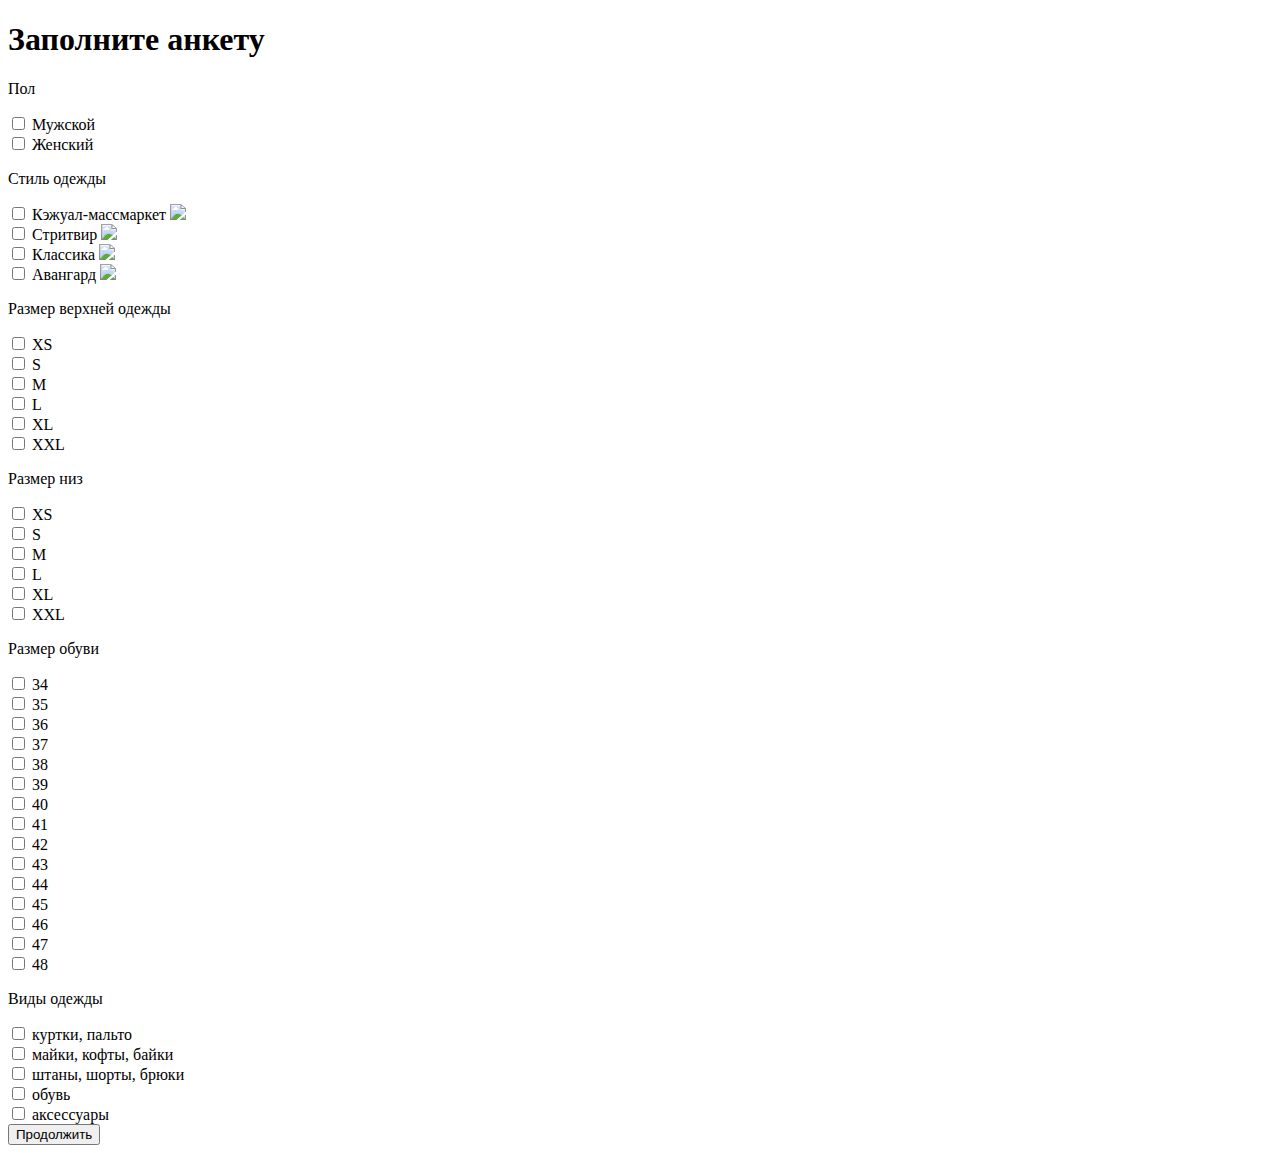
==== web/index.html @ 07f57d3c "css fix" ====
<!DOCTYPE html>
<html lang="en">

<head>
    <meta charset="UTF-8">
    <meta name="viewport" content="width=device-width, initial-scale=1.0">
    <title>Анкета</title>
    <link rel="stylesheet" href="http://dotmarket.me/static/submit.css">
</head>

<body>
    <div class="container">
        <h1 class="title">Заполните анкету</h1>

        <form>
            <p>Пол</p>
            <div class="checkbox-wrapper">
                <div class="checkbox">
                    <input class="checkbox__input" type="checkbox" name="gender[]" id="option11" onclick="handleGender()" value="0" />
                    <label class="checkbox__label" for="option11">Мужской</label>
                </div>
                <div class="checkbox">
                    <input class="checkbox__input" type="checkbox" name="gender[]" id="option12" onclick="onlyOneFemale()" value="1" />
                    <label class="checkbox__label" for="option12">Женский</label>
                </div>
            </div>
            <p>Стиль одежды</p>
            <div class="checkbox-wrapper" class="flex-container">
                <div class="flex-item flex-item-1">
                    <input class="checkbox__input" type="checkbox" name="styleConcepts[]" id="option21" value="1" />
                    <label class="checkbox__label" for="option21">Кэжуал-массмаркет

                        <img width="400vw" id="option21for"
                            src="https://sun9-43.userapi.com/c206520/v206520576/7de45/IXT8Ikf3Qu4.jpg"></label>

                </div>
                <div class="flex-item flex-item-2">
                    <input class="checkbox__input" type="checkbox" name="styleConcepts[]" id="option22" value="2" />
                    <label class="checkbox__label" for="option22">Стритвир
                        <img width="400vw" id="option22for"
                            src="https://sun9-7.userapi.com/c206520/v206520576/7de59/YD3CGKz40-w.jpg"></label>

                </div>
                <div class="flex-item flex-item-3">
                    <input class="checkbox__input" type="checkbox" name="styleConcepts[]" id="option23" value="3" />
                    <label class="checkbox__label" for="option23">Классика
                        <img width="400vw" id="option23for"
                            src="https://sun9-4.userapi.com/c206520/v206520576/7de31/MPT5YDMrre4.jpg"></label>

                </div>
                <div class="flex-item flex-item-4">
                    <input class="checkbox__input" type="checkbox" name="styleConcepts[]" id="option24" value="4" />
                    <label class="checkbox__label" for="option24">Авангард
                        <img width="400vw" id="option24for"
                            src="https://sun9-41.userapi.com/c206520/v206520576/7de1d/NP3tYhhpjgk.jpg"></label>
                </div>
            </div>

            <p>Размер верхней одежды</p>
            <div class="checkbox-wrapper">
                <div class="checkbox">
                    <input class="checkbox__input" type="checkbox" name="topSizes[]" id="option31" value="1" />
                    <label class="checkbox__label" for="option31">XS</label>
                </div>
                <div class="checkbox">
                    <input class="checkbox__input" type="checkbox" name="topSizes[]" id="option32" value="2" />
                    <label class="checkbox__label" for="option32">S</label>
                </div>
                <div class="checkbox">
                    <input class="checkbox__input" type="checkbox" name="topSizes[]" id="option33" value="3" />
                    <label class="checkbox__label" for="option33">M</label>
                </div>
                <div class="checkbox">
                    <input class="checkbox__input" type="checkbox" name="topSizes[]" id="option34" value="4" />
                    <label class="checkbox__label" for="option34">L</label>
                </div>
                <div class="checkbox">
                    <input class="checkbox__input" type="checkbox" name="topSizes[]" id="option35" value="5" />
                    <label class="checkbox__label" for="option35">XL</label>
                </div>
                <div class="checkbox">
                    <input class="checkbox__input" type="checkbox" name="topSizes[]" id="option36" value="6" />
                    <label class="checkbox__label" for="option36">XXL</label>
                </div>
            </div>

            <p>Размер низ</p>
            <div class="checkbox-wrapper">
                <div class="checkbox">
                    <input class="checkbox__input" type="checkbox" name="bottomSizes[]" id="option41" value="1" />
                    <label class="checkbox__label" for="option41">XS</label>
                </div>
                <div class="checkbox">
                    <input class="checkbox__input" type="checkbox" name="bottomSizes[]" id="option42" value="2" />
                    <label class="checkbox__label" for="option42">S</label>
                </div>
                <div class="checkbox">
                    <input class="checkbox__input" type="checkbox" name="bottomSizes[]" id="option43" value="3" />
                    <label class="checkbox__label" for="option43">M</label>
                </div>
                <div class="checkbox">
                    <input class="checkbox__input" type="checkbox" name="bottomSizes[]" id="option44" value="4" />
                    <label class="checkbox__label" for="option44">L</label>
                </div>
                <div class="checkbox">
                    <input class="checkbox__input" type="checkbox" name="bottomSizes[]" id="option45" value="5" />
                    <label class="checkbox__label" for="option45">XL</label>
                </div>
                <div class="checkbox">
                    <input class="checkbox__input" type="checkbox" name="bottomSizes[]" id="option46" value="6" />
                    <label class="checkbox__label" for="option46">XXL</label>
                </div>
            </div>

            <p>Размер обуви</p>
            <div class="checkbox-wrapper">
                <div class="checkbox">
                    <input class="checkbox__input" type="checkbox" name="shoeSizes[]" id="option51" value="34" />
                    <label class="checkbox__label" for="option51">34</label>
                </div>
                <div class="checkbox">
                    <input class="checkbox__input" type="checkbox" name="shoeSizes[]" id="option52" value="35" />
                    <label class="checkbox__label" for="option52">35</label>
                </div>
                <div class="checkbox">
                    <input class="checkbox__input" type="checkbox" name="shoeSizes[]" id="option53" value="36" />
                    <label class="checkbox__label" for="option53">36</label>
                </div>
                <div class="checkbox">
                    <input class="checkbox__input" type="checkbox" name="shoeSizes[]" id="option54" value="37" />
                    <label class="checkbox__label" for="option54">37</label>
                </div>
                <div class="checkbox">
                    <input class="checkbox__input" type="checkbox" name="shoeSizes[]" id="option55" value="38" />
                    <label class="checkbox__label" for="option55">38</label>
                </div>
                <div class="checkbox">
                    <input class="checkbox__input" type="checkbox" name="shoeSizes[]" id="option56" value="39" />
                    <label class="checkbox__label" for="option56">39</label>
                </div>
                <div class="checkbox">
                    <input class="checkbox__input" type="checkbox" name="shoeSizes[]" id="option57" value="40" />
                    <label class="checkbox__label" for="option57">40</label>
                </div>
                <div class="checkbox">
                    <input class="checkbox__input" type="checkbox" name="shoeSizes[]" id="option58" value="41" />
                    <label class="checkbox__label" for="option58">41</label>
                </div>
                <div class="checkbox">
                    <input class="checkbox__input" type="checkbox" name="shoeSizes[]" id="option59" value="42" />
                    <label class="checkbox__label" for="option59">42</label>
                </div>
                <div class="checkbox">
                    <input class="checkbox__input" type="checkbox" name="shoeSizes[]" id="option510" value="43" />
                    <label class="checkbox__label" for="option510">43</label>
                </div>
                <div class="checkbox">
                    <input class="checkbox__input" type="checkbox" name="shoeSizes[]" id="option511" value="44" />
                    <label class="checkbox__label" for="option511">44</label>
                </div>
                <div class="checkbox">
                    <input class="checkbox__input" type="checkbox" name="shoeSizes[]" id="option512" value="45" />
                    <label class="checkbox__label" for="option512">45</label>
                </div>
                <div class="checkbox">
                    <input class="checkbox__input" type="checkbox" name="shoeSizes[]" id="option513" value="46" />
                    <label class="checkbox__label" for="option513">46</label>
                </div>
                <div class="checkbox">
                    <input class="checkbox__input" type="checkbox" name="shoeSizes[]" id="option514" value="47" />
                    <label class="checkbox__label" for="option514">47</label>
                </div>
                <div class="checkbox">
                    <input class="checkbox__input" type="checkbox" name="shoeSizes[]" id="option515" value="48" />
                    <label class="checkbox__label" for="option515">48</label>
                </div>
            </div>

            <p>Виды одежды</p>
            <div class="checkbox-wrapper">
                <div class="checkbox">
                    <input class="checkbox__input" type="checkbox" name="favoriteTypesOfClothes[]" id="option61" value="1" />
                    <label class="checkbox__label" for="option61" id="option61for">куртки, пальто</label>
                </div>
                <div class="checkbox">
                    <input class="checkbox__input" type="checkbox" name="favoriteTypesOfClothes[]" id="option62" value="2" />
                    <label class="checkbox__label" for="option62" id="option62for">майки, кофты, байки</label>
                </div>
                <div class="checkbox">
                    <input class="checkbox__input" type="checkbox" name="favoriteTypesOfClothes[]" id="option63" value="3" />
                    <label class="checkbox__label" for="option63" id="option63for">штаны, шорты, брюки</label>
                </div>
                <div class="checkbox">
                    <input class="checkbox__input" type="checkbox" name="favoriteTypesOfClothes[]" id="option64" value="4" />
                    <label class="checkbox__label" for="option64" id="option64for">обувь</label>
                </div>
                <div class="checkbox">
                    <input class="checkbox__input" type="checkbox" name="favoriteTypesOfClothes[]" id="option65" value="5" />
                    <label class="checkbox__label" for="option65" id="option65for">аксессуары</label>
                </div>
            </div>

            <div class="text-center">
                <button class="button" type="submit">Продолжить</button>
            </div>
        </form>
    </div>
    <script src="http://dotmarket.me/static/submit.js"></script>

</body>

</html>
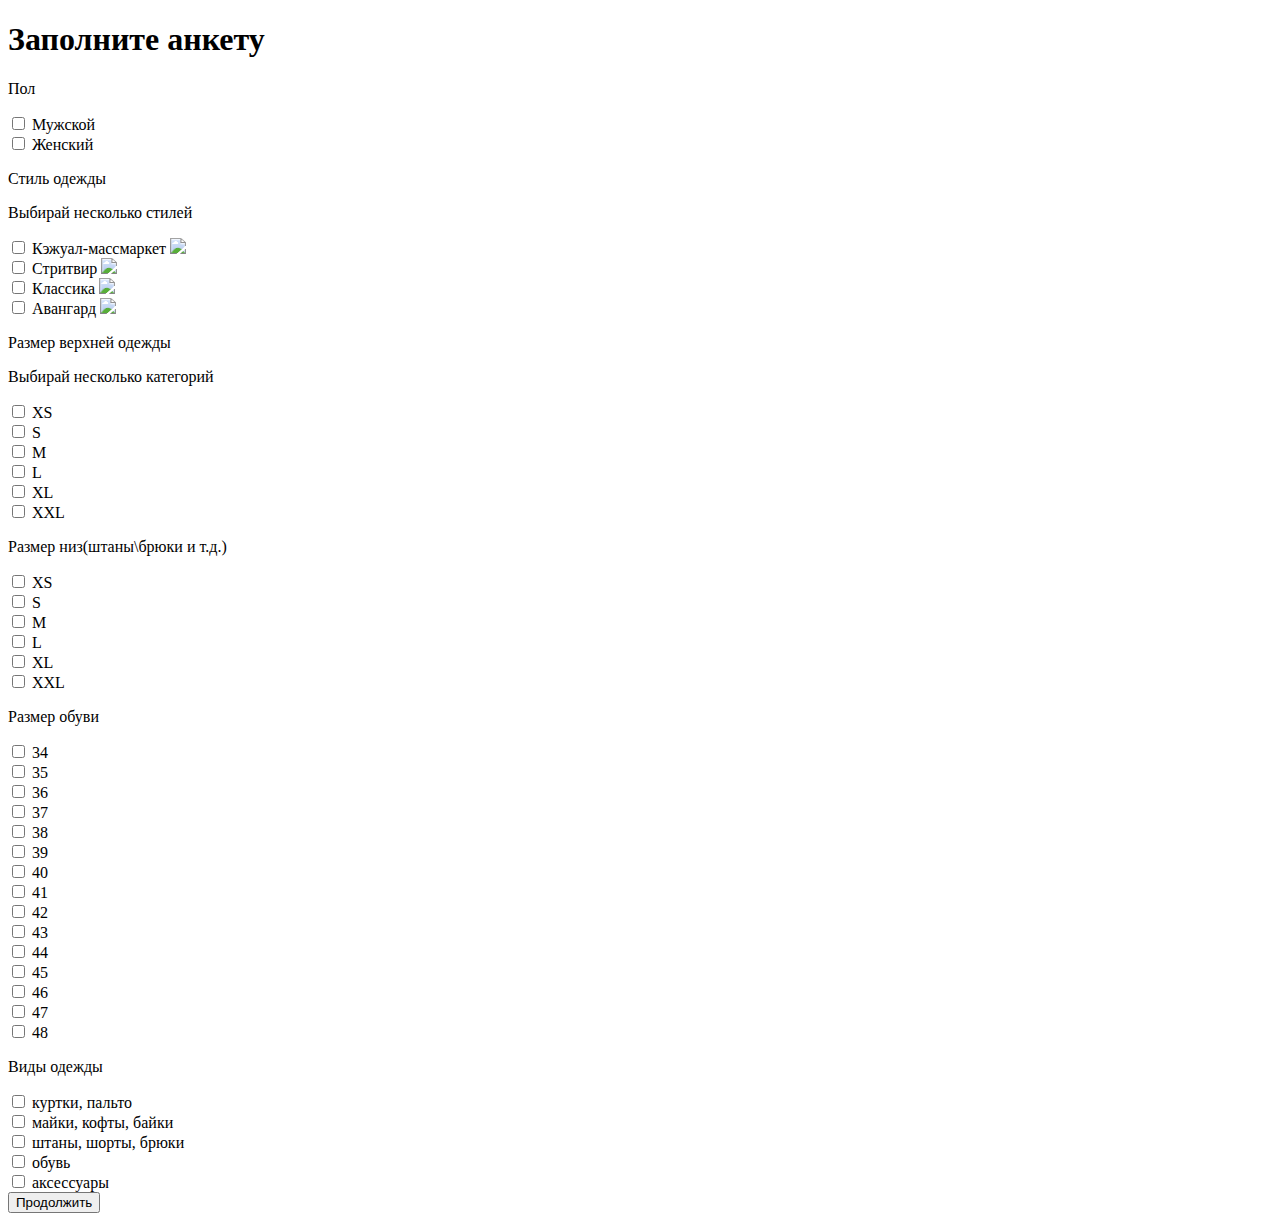
==== commit b794aaf3: "html fix" ====
--- a/web/index.html
+++ b/web/index.html
@@ -25,6 +25,7 @@
                 </div>
             </div>
             <p>Стиль одежды</p>
+            <p>Выбирай несколько стилей</p>
             <div class="checkbox-wrapper" class="flex-container">
                 <div class="flex-item flex-item-1">
                     <input class="checkbox__input" type="checkbox" name="styleConcepts[]" id="option21" value="1" />
@@ -57,6 +58,7 @@
             </div>
 
             <p>Размер верхней одежды</p>
+            <p>Выбирай несколько категорий</p>
             <div class="checkbox-wrapper">
                 <div class="checkbox">
                     <input class="checkbox__input" type="checkbox" name="topSizes[]" id="option31" value="1" />
@@ -84,7 +86,7 @@
                 </div>
             </div>
 
-            <p>Размер низ</p>
+            <p>Размер низ(штаны\брюки и т.д.)</p>
             <div class="checkbox-wrapper">
                 <div class="checkbox">
                     <input class="checkbox__input" type="checkbox" name="bottomSizes[]" id="option41" value="1" />
